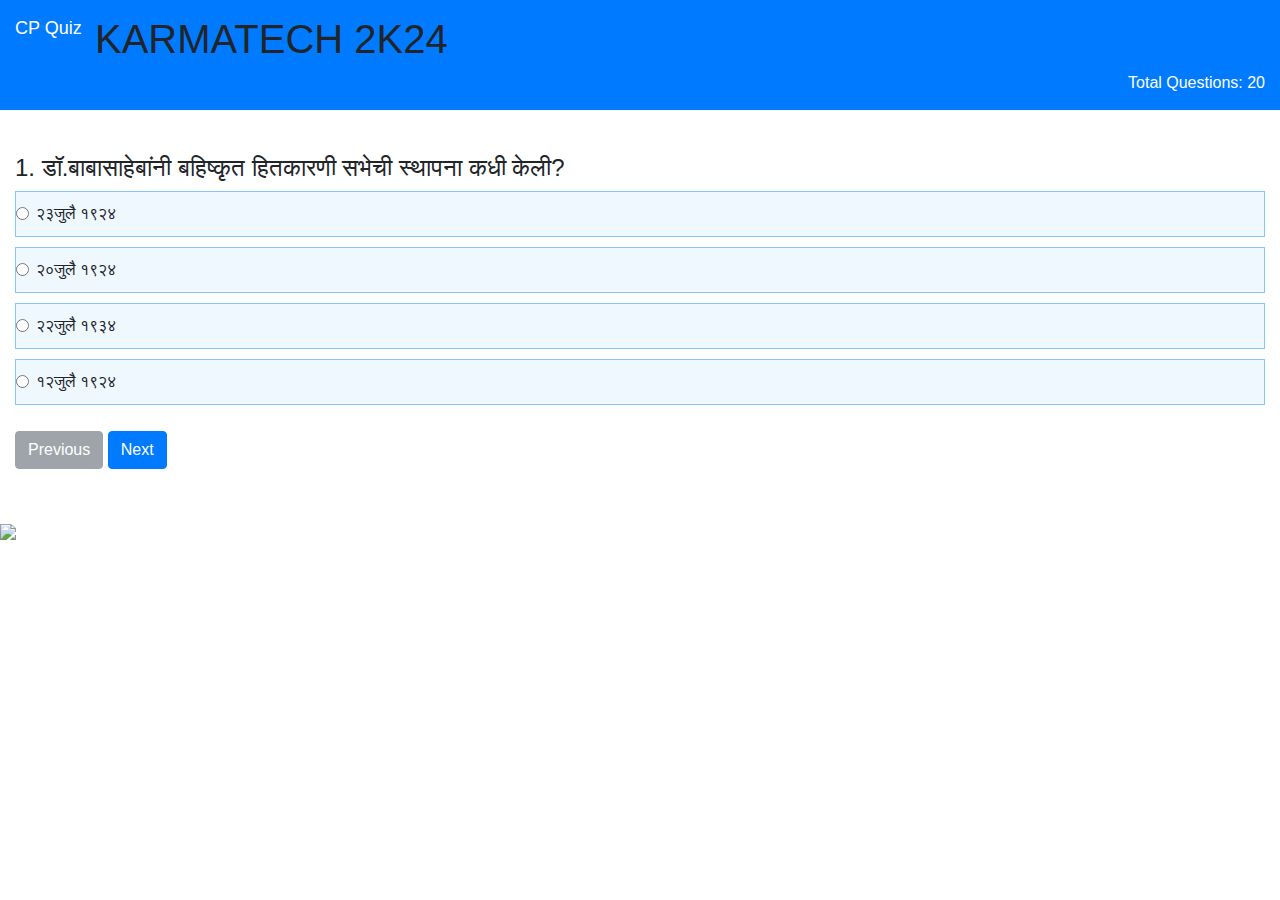
==== quize.html @ 9a795050 "Update quize.html" ====
<!DOCTYPE html>
<html lang="en">
<head>
<meta charset="UTF-8">
<meta http-equiv="X-UA-Compatible" content="IE=edge">
<meta name="viewport" content="width=device-width, initial-scale=1.0">
<title>KARMATECH 2K24</title>
<link rel="stylesheet" href="style1.css">
<link rel="stylesheet" href="https://cdnjs.cloudflare.com/ajax/libs/font-awesome/4.7.0/css/font-awesome.css">
<link rel="stylesheet" href="https://cdnjs.cloudflare.com/ajax/libs/twitter-bootstrap/4.0.0-alpha.6/css/bootstrap.min.css">
</head>
<body>
<!-- Bootstrap JS (optional) - only needed if you plan to use Bootstrap's JavaScript components -->
<script src="https://code.jquery.com/jquery-3.5.1.slim.min.js"></script>
<script src="https://cdn.jsdelivr.net/npm/@popperjs/core@2.5.4/dist/umd/popper.min.js"></script>
<script src="https://stackpath.bootstrapcdn.com/bootstrap/4.5.2/js/bootstrap.min.js"></script>
<div>
    <header class="header bg-primary">
        <div class="left-title">CP Quiz</div><h1>KARMATECH 2K24</h1>
        <div class="right-title">Total Questions: <span id="tque"></span></div>
        <div class="clearfix"></div>
        </header>
        <div class="content">
        <div class="container-fluid">
        <div class="row">
        <div class="col-sm-12">
        <div id="result" class="quiz-body">
        <form name="quizForm" onSubmit="">
        <fieldset class="form-group">
        <h4><span id="qid">1.</span> <span id="question"></span></h4>
        <div class="option-block-container" id="question-options">
        </div> <!-- End of option block -->
        </fieldset>
        <div id="timer"></div>
            <div id="quiz" class="quize">
                <div id="question-options"></div>
                <button id="previous" class="btn btn-secondary">Previous</button>
                <button id="next" class="btn btn-primary">Next</button>
                <button id="submit" class="btn btn-success" style="display: none;">Submit Quiz</button>
                <div id="result"></div>
            </div>
        </div>
        </div>
        </div> <!-- End of col-sm-12 -->
        </div> <!-- End of row -->
        </div> <!-- ENd of container fluid -->
        </div> <!-- End of content -->
        <script src="app.js"></script>
        <img src="cot.png">
</body>
</html>

</body>
</html>
---- style1.css ----
.content {
margin-top: 54px;
}
.header {
padding: 15px;
position: fixed;
top: 0;
width: 100%;
z-index: 9999;
}
.left-title {
width: 80px;
color: #fff;
font-size: 18px;
float: left;
}
.right-title {
width: 150px;
text-align: right;
float: right;
color: #fff;
}
.quiz-body {
margin-top: 100px;
padding-bottom: 50px;
}
.option-block-container {
margin-top: 2px;
max-width: 1800px;
}
.option-block {
padding: 10px;
background: aliceblue;
border: 1px solid #84c5fe;
margin-bottom: 10px;
cursor: pointer;
}
.result-question {
font-weight: bold;
}
.c-wrong {
margin-left: 20px;
color: #ff0000;
}
.c-correct {
margin-left: 20px;
color: green;
}
.last-row {
border-bottom: 1px solid #ccc;
padding-bottom: 25px;
margin-bottom: 25px;
}
.res-header {
border-bottom: 1px solid #ccc;
margin-bottom: 15px;
padding-bottom: 15px;
}
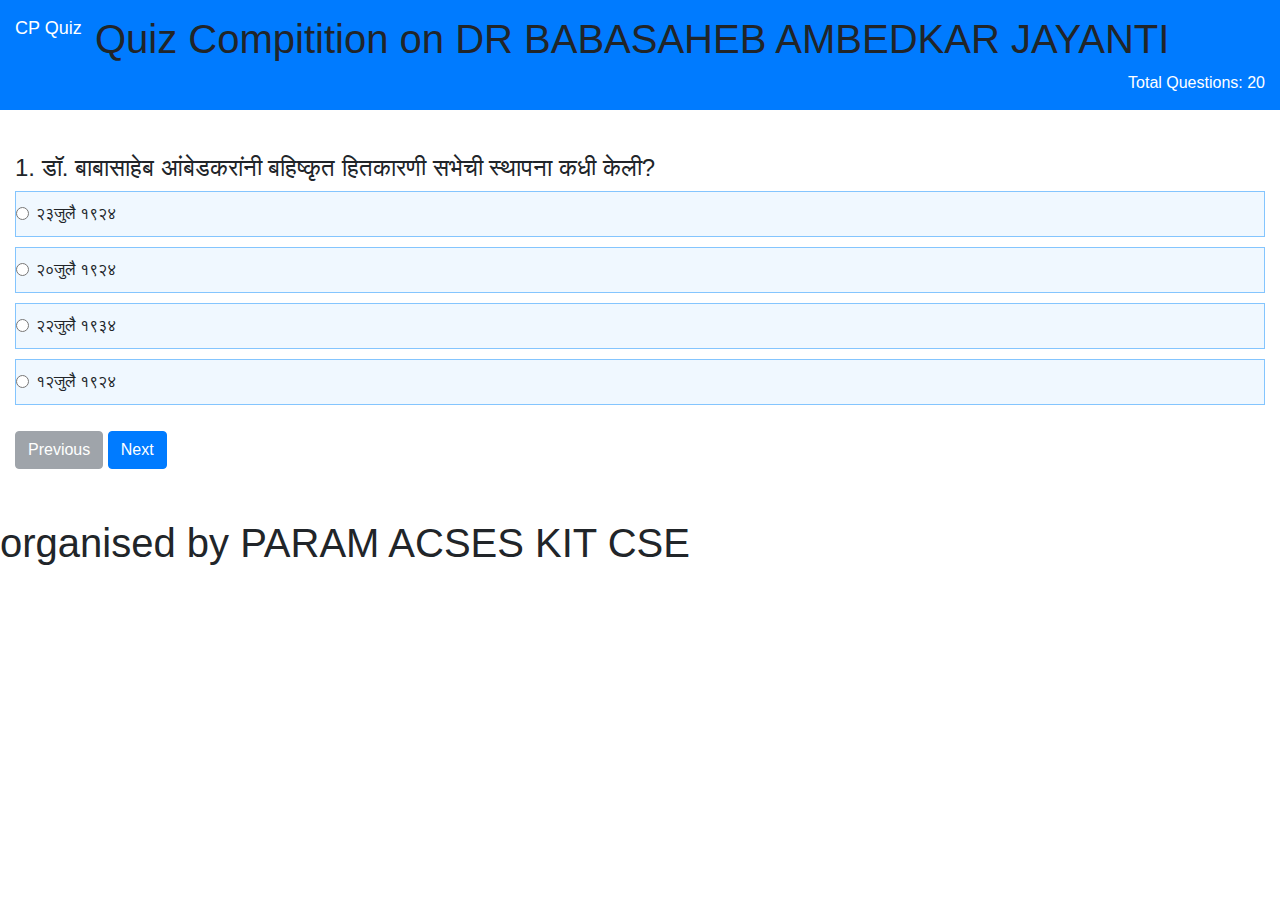
==== commit 626523c5: "Update quize.html" ====
--- a/quize.html
+++ b/quize.html
@@ -4,7 +4,7 @@
 <meta charset="UTF-8">
 <meta http-equiv="X-UA-Compatible" content="IE=edge">
 <meta name="viewport" content="width=device-width, initial-scale=1.0">
-<title>KARMATECH 2K24</title>
+<title>Quiz competition on Dr Babasaheb Ambedkar jayanti</title>
 <link rel="stylesheet" href="style1.css">
 <link rel="stylesheet" href="https://cdnjs.cloudflare.com/ajax/libs/font-awesome/4.7.0/css/font-awesome.css">
 <link rel="stylesheet" href="https://cdnjs.cloudflare.com/ajax/libs/twitter-bootstrap/4.0.0-alpha.6/css/bootstrap.min.css">
@@ -16,7 +16,7 @@
 <script src="https://stackpath.bootstrapcdn.com/bootstrap/4.5.2/js/bootstrap.min.js"></script>
 <div>
     <header class="header bg-primary">
-        <div class="left-title">CP Quiz</div><h1>KARMATECH 2K24</h1>
+        <div class="left-title">CP Quiz</div><h1>Quiz Compitition on DR BABASAHEB AMBEDKAR JAYANTI</h1>
         <div class="right-title">Total Questions: <span id="tque"></span></div>
         <div class="clearfix"></div>
         </header>
@@ -46,7 +46,7 @@
         </div> <!-- ENd of container fluid -->
         </div> <!-- End of content -->
         <script src="app.js"></script>
-        <img src="cot.png">
+        <h1>organised by PARAM ACSES KIT CSE<h1>
 </body>
 </html>
 
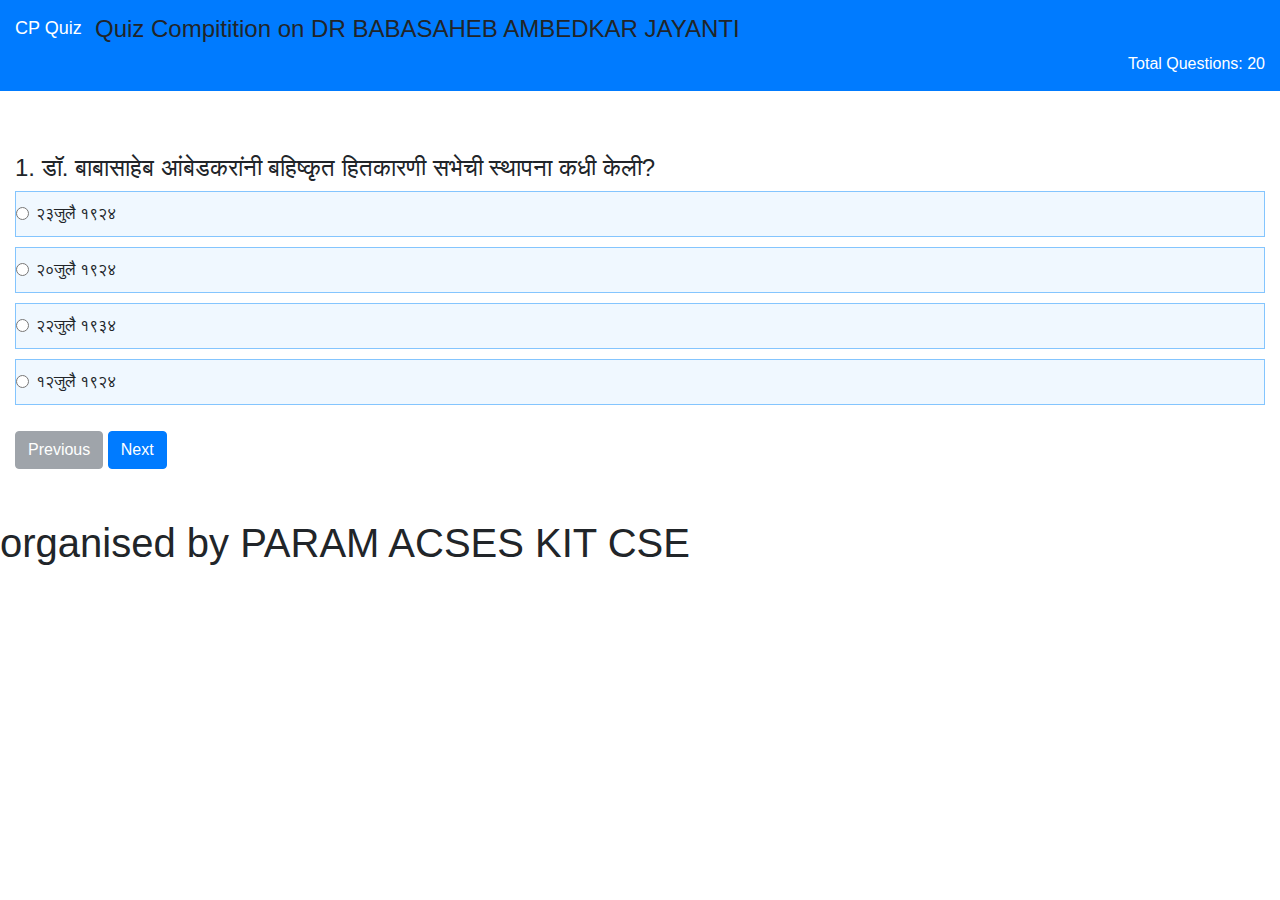
==== commit 794f0d5e: "Update quize.html" ====
--- a/quize.html
+++ b/quize.html
@@ -16,7 +16,7 @@
 <script src="https://stackpath.bootstrapcdn.com/bootstrap/4.5.2/js/bootstrap.min.js"></script>
 <div>
     <header class="header bg-primary">
-        <div class="left-title">CP Quiz</div><h1>Quiz Compitition on DR BABASAHEB AMBEDKAR JAYANTI</h1>
+        <div class="left-title">CP Quiz</div><h4>Quiz Compitition on DR BABASAHEB AMBEDKAR JAYANTI</h4>
         <div class="right-title">Total Questions: <span id="tque"></span></div>
         <div class="clearfix"></div>
         </header>
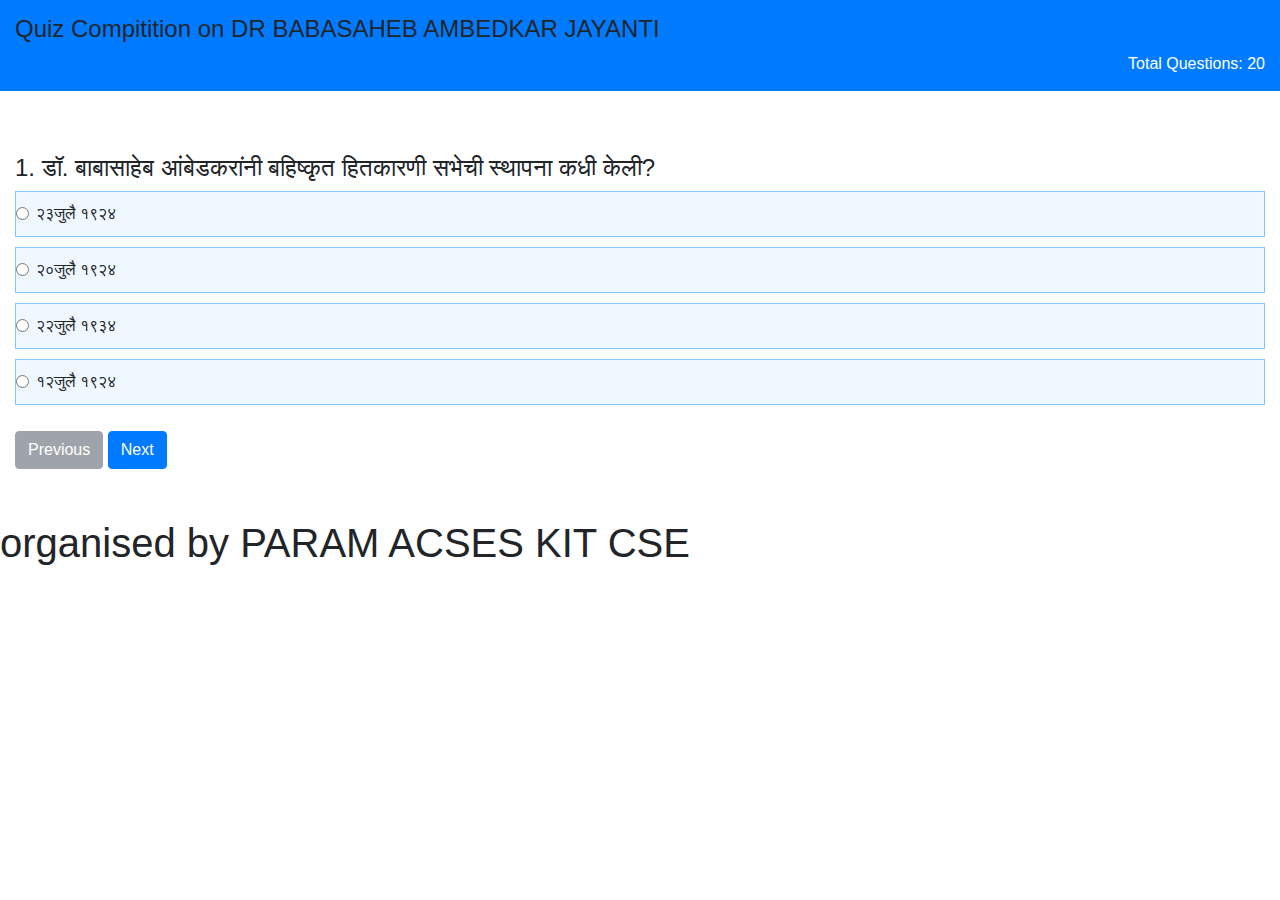
==== commit b226af67: "Update quize.html" ====
--- a/quize.html
+++ b/quize.html
@@ -16,7 +16,7 @@
 <script src="https://stackpath.bootstrapcdn.com/bootstrap/4.5.2/js/bootstrap.min.js"></script>
 <div>
     <header class="header bg-primary">
-        <div class="left-title">CP Quiz</div><h4>Quiz Compitition on DR BABASAHEB AMBEDKAR JAYANTI</h4>
+        <div class="left-title"></div><h4>Quiz Compitition on DR BABASAHEB AMBEDKAR JAYANTI</h4>
         <div class="right-title">Total Questions: <span id="tque"></span></div>
         <div class="clearfix"></div>
         </header>
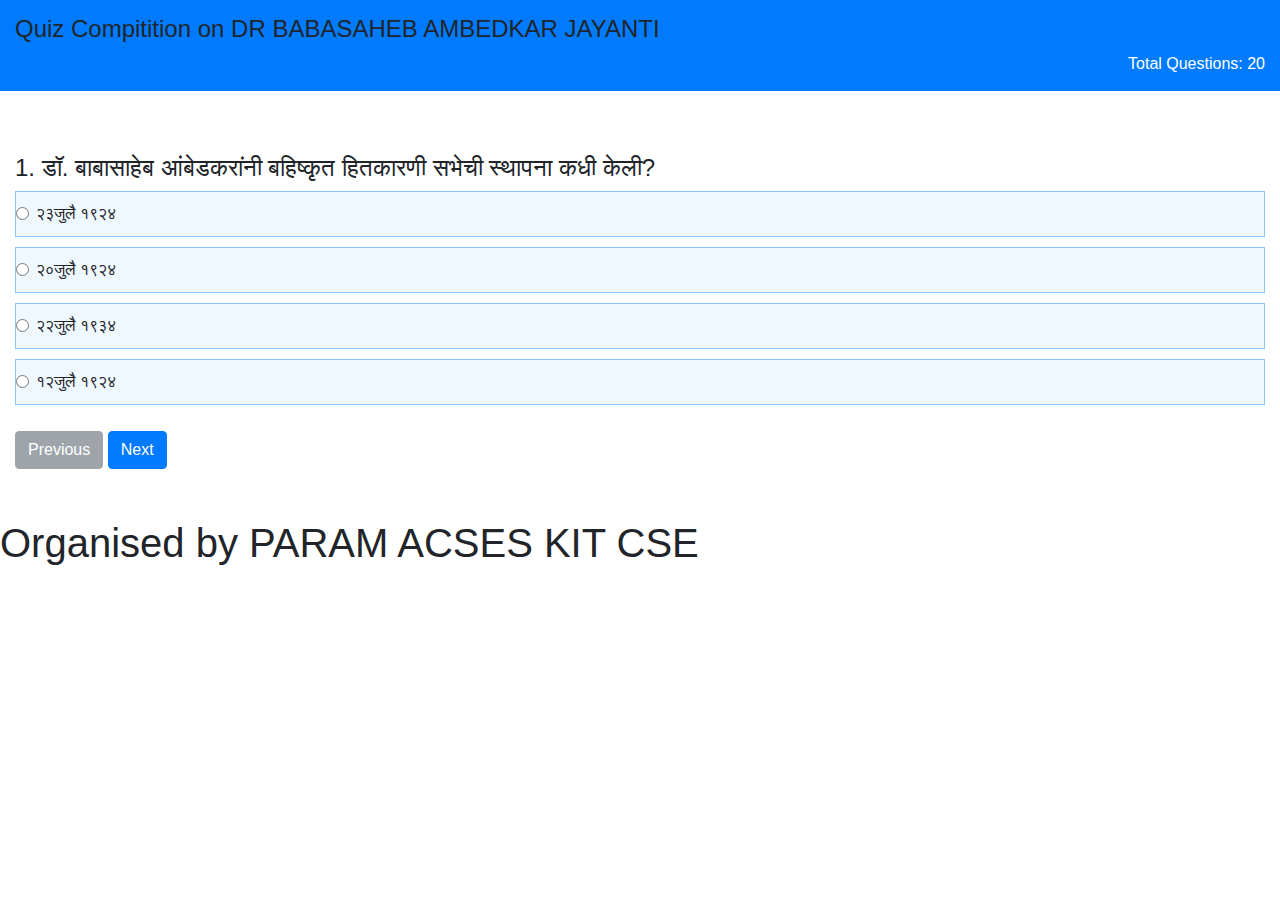
==== commit 522cdfa1: "Update quize.html" ====
--- a/quize.html
+++ b/quize.html
@@ -4,7 +4,7 @@
 <meta charset="UTF-8">
 <meta http-equiv="X-UA-Compatible" content="IE=edge">
 <meta name="viewport" content="width=device-width, initial-scale=1.0">
-<title>Quiz competition on Dr Babasaheb Ambedkar jayanti</title>
+<title>Quiz Competition On the Occasion of Dr Babasaheb Ambedkar jayanti</title>
 <link rel="stylesheet" href="style1.css">
 <link rel="stylesheet" href="https://cdnjs.cloudflare.com/ajax/libs/font-awesome/4.7.0/css/font-awesome.css">
 <link rel="stylesheet" href="https://cdnjs.cloudflare.com/ajax/libs/twitter-bootstrap/4.0.0-alpha.6/css/bootstrap.min.css">
@@ -46,7 +46,7 @@
         </div> <!-- ENd of container fluid -->
         </div> <!-- End of content -->
         <script src="app.js"></script>
-        <h1>organised by PARAM ACSES KIT CSE<h1>
+        <h1>Organised by PARAM ACSES KIT CSE<h1>
 </body>
 </html>
 
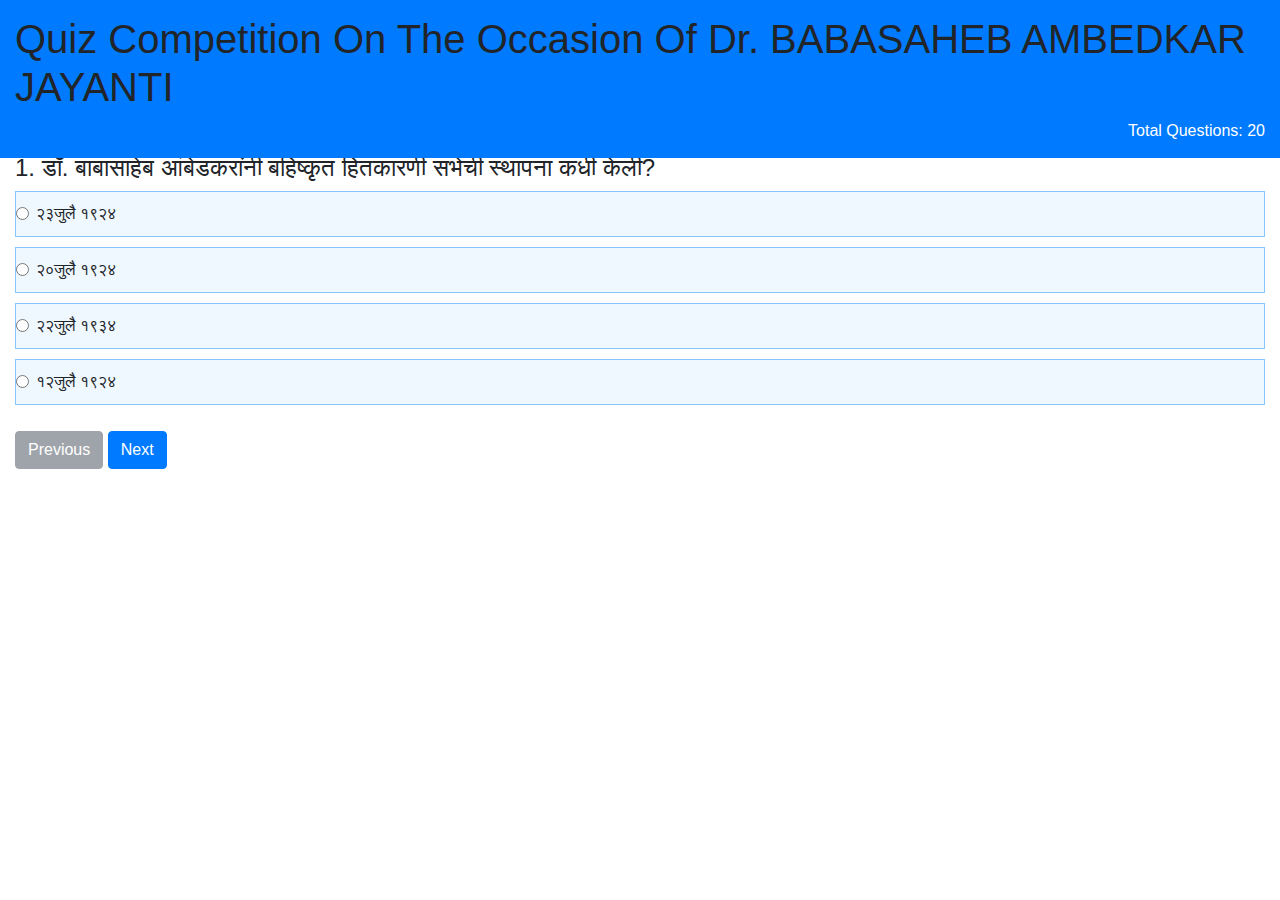
==== commit acae926b: "initial commit" ====
--- a/quize.html
+++ b/quize.html
@@ -4,7 +4,7 @@
 <meta charset="UTF-8">
 <meta http-equiv="X-UA-Compatible" content="IE=edge">
 <meta name="viewport" content="width=device-width, initial-scale=1.0">
-<title>Quiz Competition On the Occasion of Dr Babasaheb Ambedkar jayanti</title>
+<title>Quiz Competition On The Occasion Of Dr. BABASAHEB AMBEDKAR JAYANTI</title>
 <link rel="stylesheet" href="style1.css">
 <link rel="stylesheet" href="https://cdnjs.cloudflare.com/ajax/libs/font-awesome/4.7.0/css/font-awesome.css">
 <link rel="stylesheet" href="https://cdnjs.cloudflare.com/ajax/libs/twitter-bootstrap/4.0.0-alpha.6/css/bootstrap.min.css">
@@ -16,7 +16,7 @@
 <script src="https://stackpath.bootstrapcdn.com/bootstrap/4.5.2/js/bootstrap.min.js"></script>
 <div>
     <header class="header bg-primary">
-        <div class="left-title"></div><h4>Quiz Compitition on DR BABASAHEB AMBEDKAR JAYANTI</h4>
+        <div class="left-title"></div><h1>Quiz Competition On The Occasion Of Dr. BABASAHEB AMBEDKAR JAYANTI</h1>
         <div class="right-title">Total Questions: <span id="tque"></span></div>
         <div class="clearfix"></div>
         </header>
@@ -46,7 +46,6 @@
         </div> <!-- ENd of container fluid -->
         </div> <!-- End of content -->
         <script src="app.js"></script>
-        <h1>Organised by PARAM ACSES KIT CSE<h1>
 </body>
 </html>
 
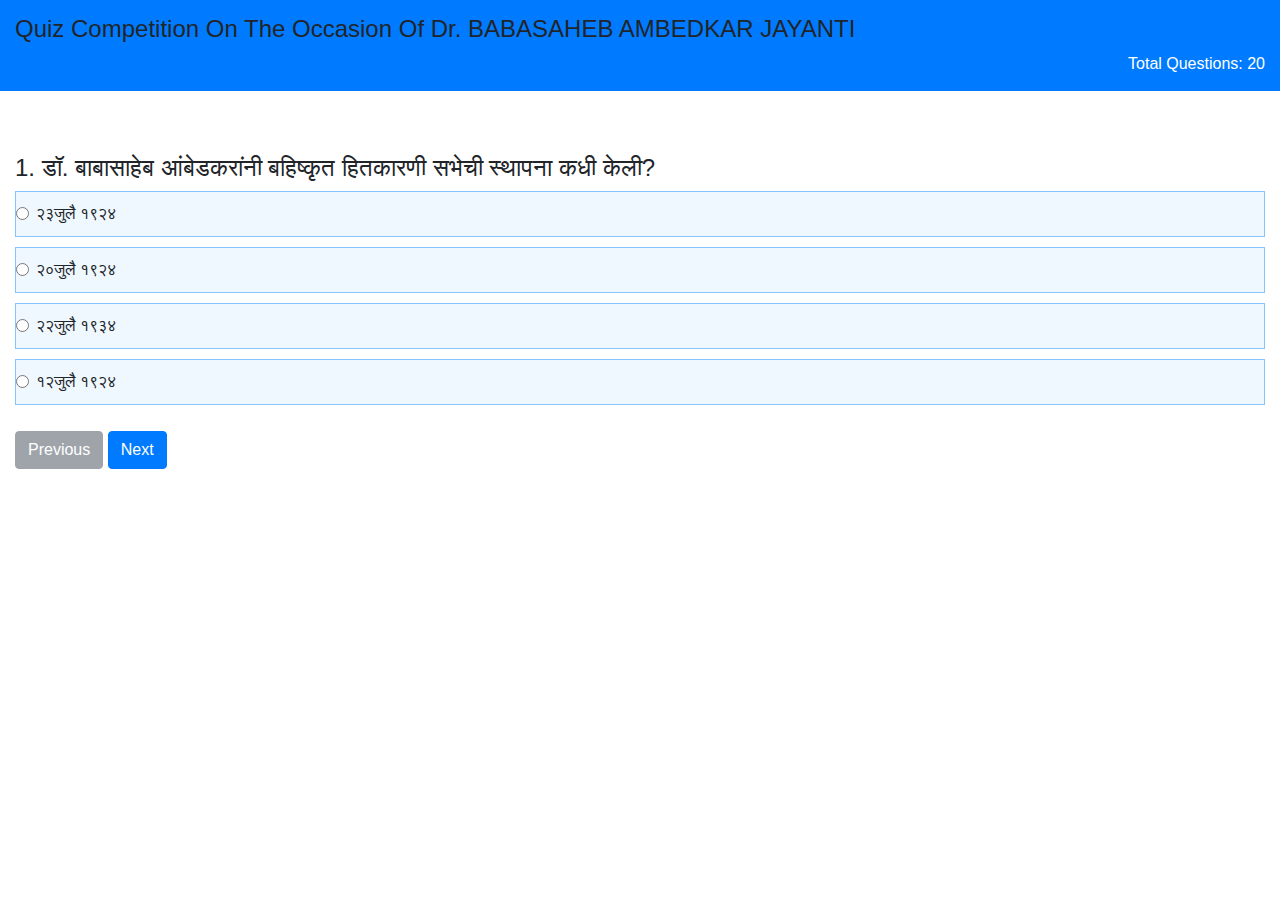
==== commit 415d0bd3: "change size of h1 to h4" ====
--- a/quize.html
+++ b/quize.html
@@ -16,7 +16,7 @@
 <script src="https://stackpath.bootstrapcdn.com/bootstrap/4.5.2/js/bootstrap.min.js"></script>
 <div>
     <header class="header bg-primary">
-        <div class="left-title"></div><h1>Quiz Competition On The Occasion Of Dr. BABASAHEB AMBEDKAR JAYANTI</h1>
+        <div class="left-title"></div><h4>Quiz Competition On The Occasion Of Dr. BABASAHEB AMBEDKAR JAYANTI</h4>
         <div class="right-title">Total Questions: <span id="tque"></span></div>
         <div class="clearfix"></div>
         </header>
